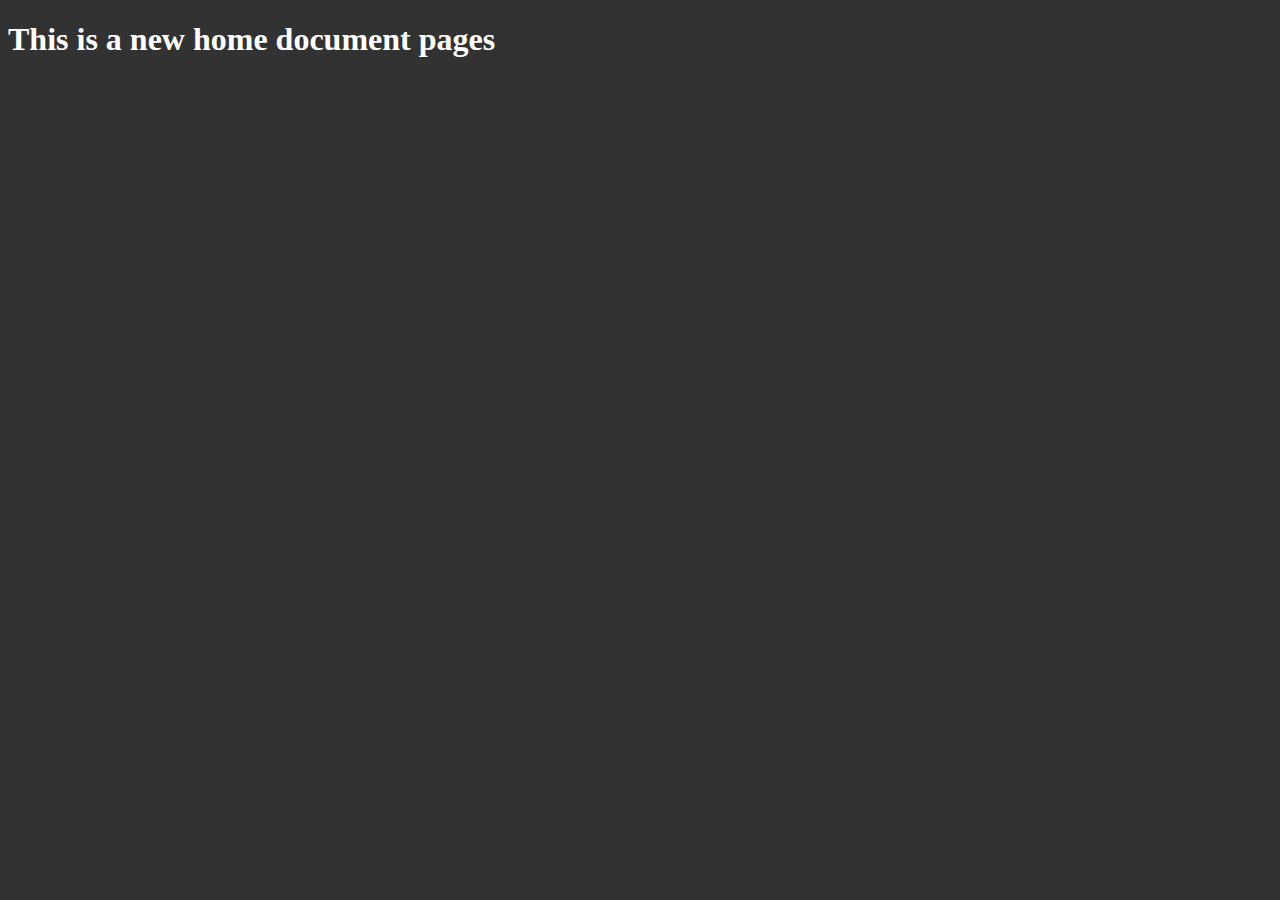
==== index.html @ 7c852154 "new files added" ====
<!DOCTYPE html>
<html lang="en">
<head>
    <meta charset="UTF-8">
    <meta name="viewport" content="width=device-width, initial-scale=1.0">
    <link rel="stylesheet" href="index.css">
    <title>Home Document</title>
</head>
<body>
    <h1>This is a new home document pages</h1>
    <script src="index.js"></script>
</body>
</html>
---- index.css ----
body{
    background-color: rgb(51, 50, 50);
    color: white;
}
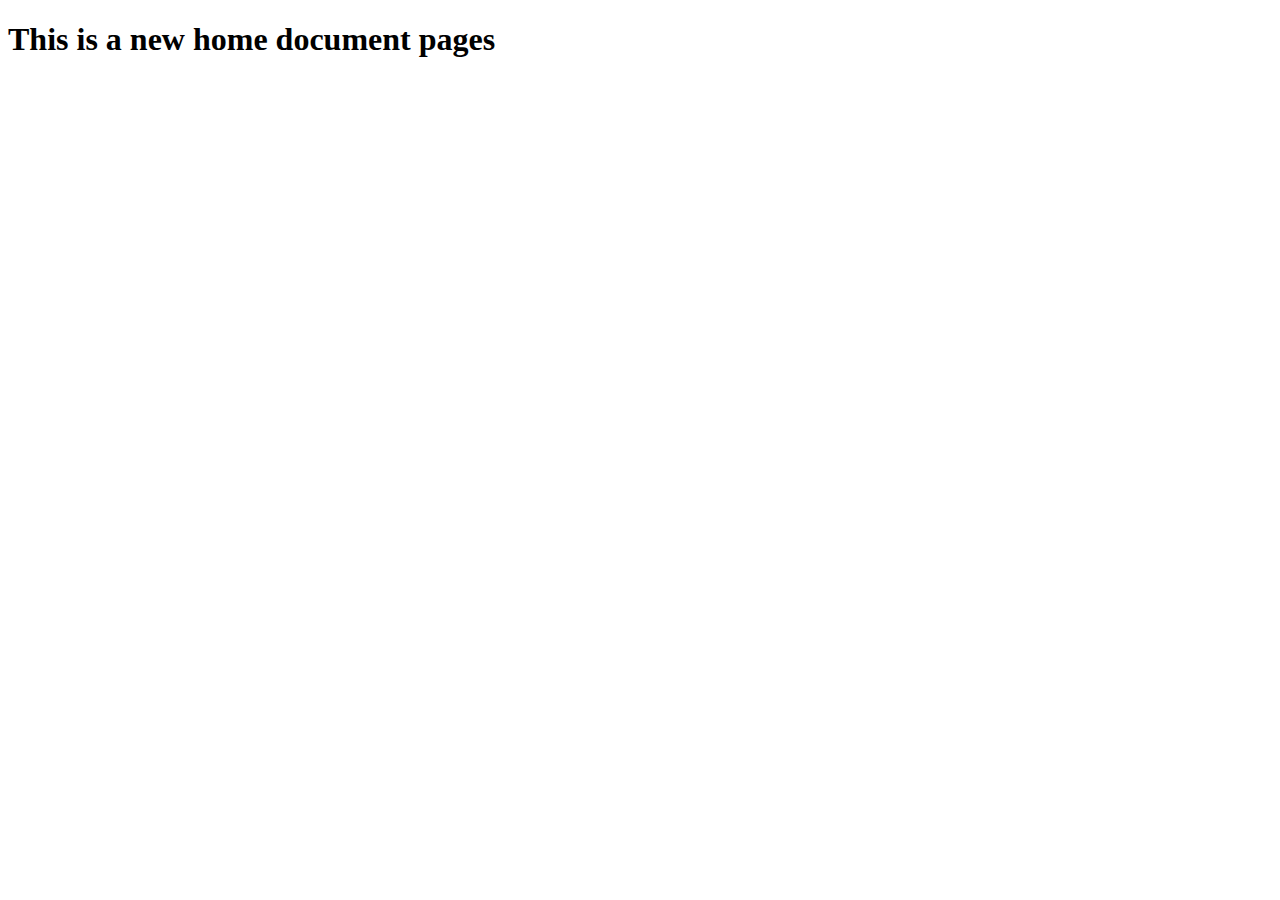
==== commit 8f4671b3: "updated files" ====
--- a/index.html
+++ b/index.html
@@ -3,7 +3,7 @@
 <head>
     <meta charset="UTF-8">
     <meta name="viewport" content="width=device-width, initial-scale=1.0">
-    <link rel="stylesheet" href="index.css">
+
     <title>Home Document</title>
 </head>
 <body>
